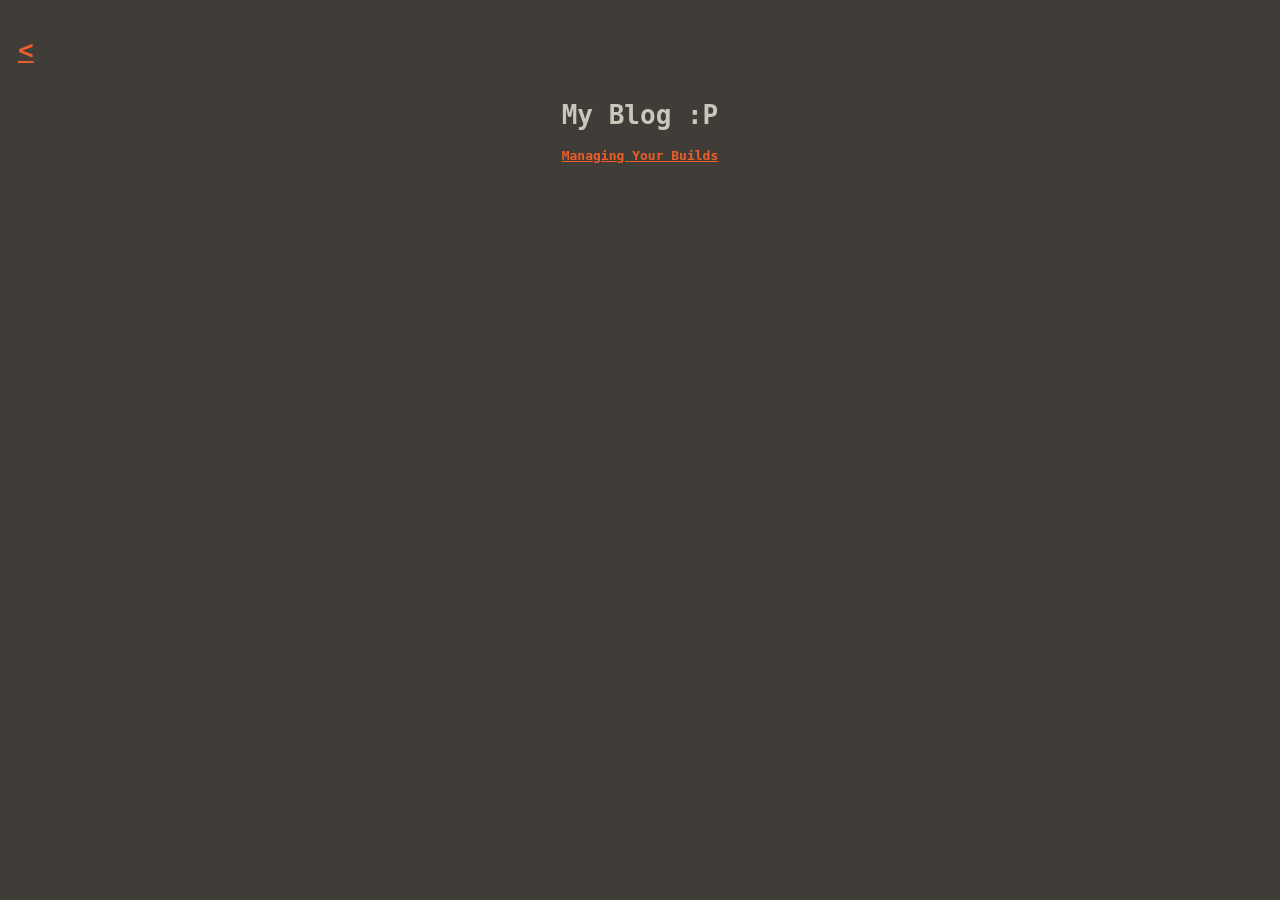
==== blog.html @ ceac2a5b "Added blog" ====
<!DOCTYPE html>
<html>
	<head>
		<link rel="stylesheet" href="style.css">
		<title>My Blog :3c</title>
	</head>
	<body>
		<div class="top_bar">
			<a href="index.html"><h1>&lt;</h1></a>
		</div>

		<div class="content">
			<h1>My Blog :P</h1>
			<a href="blogs/managing-your-builds.txt">Managing Your Builds</a><br>
		</div>
	</body>
</html>
---- style.css ----
body {
	color: #ccc5b9;
	background-color: #403d39;
	font-family: monospace;
}

i {
	color: #fffcf2;
}

a {
	font-weight: bold;
	color: #eb5e28;
}

.content {
	text-align: center;
}

.top_bar {
	display: inline-block;
	padding-left: 10px;
	padding-top: 10px;
}
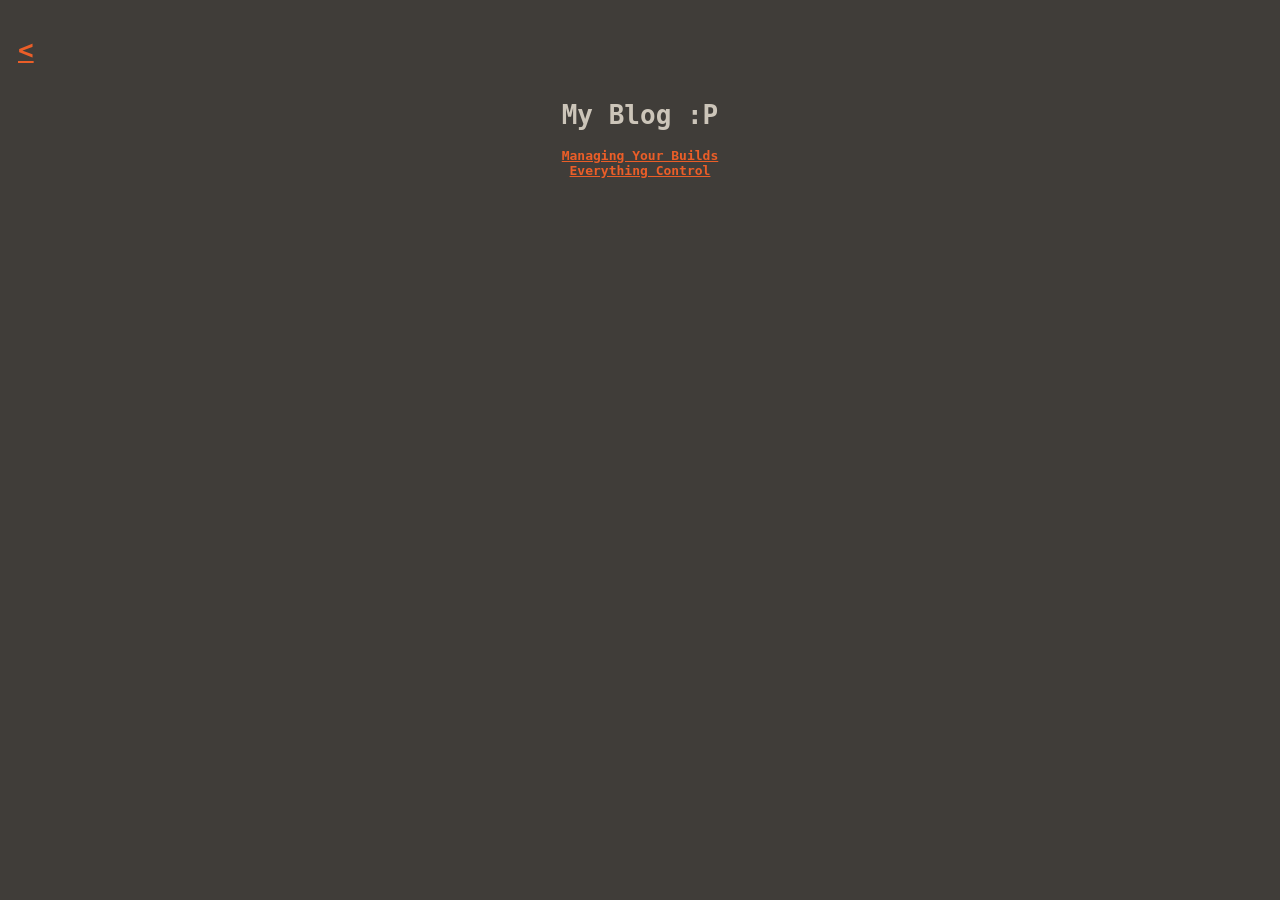
==== commit 566d45de: "Added blog" ====
--- a/blog.html
+++ b/blog.html
@@ -12,6 +12,7 @@
 		<div class="content">
 			<h1>My Blog :P</h1>
 			<a href="blogs/managing-your-builds.txt">Managing Your Builds</a><br>
+			<a href="blogs/everything-control.txt">Everything Control</a><br>
 		</div>
 	</body>
 </html>
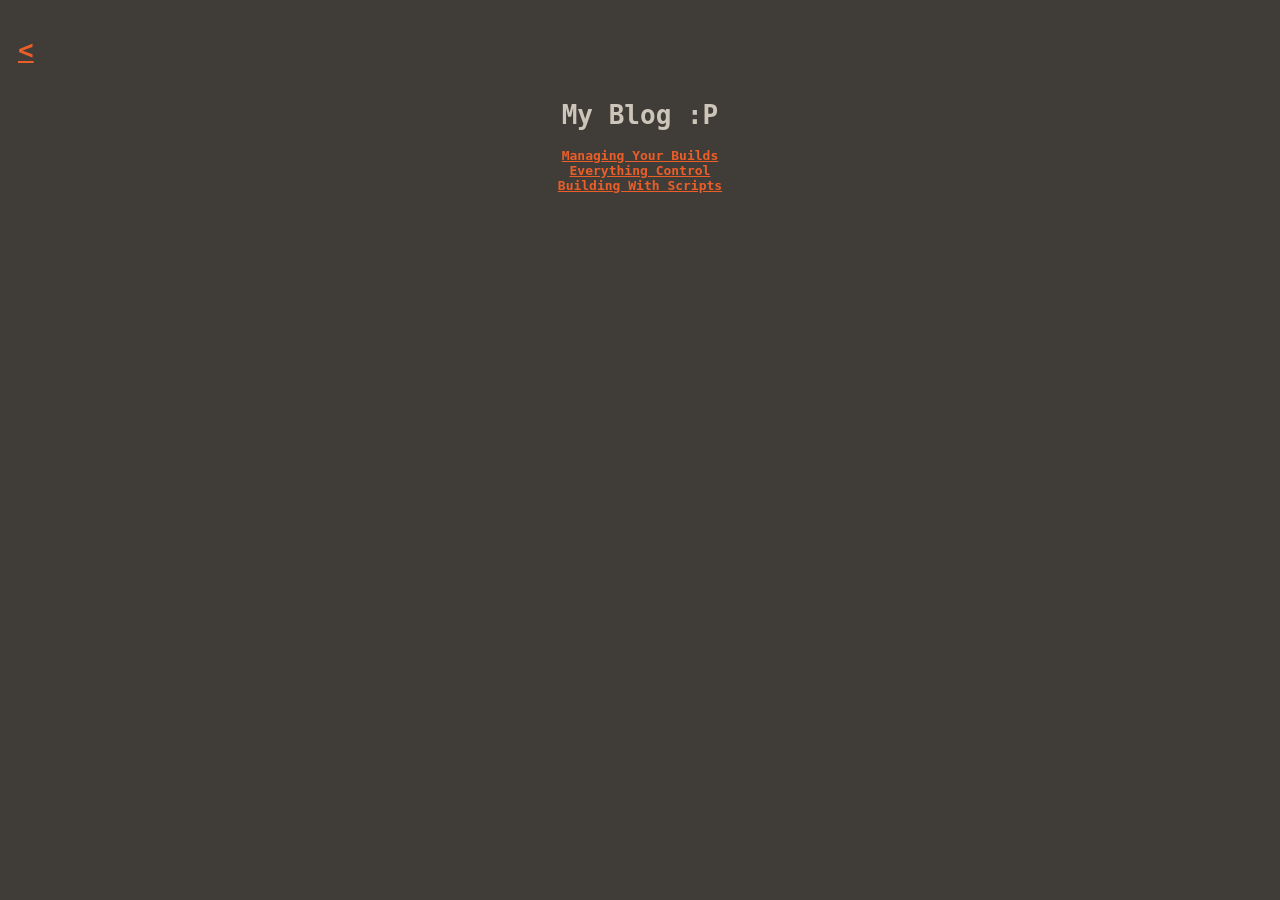
==== commit 8bbe1c0e: "Added blog" ====
--- a/blog.html
+++ b/blog.html
@@ -13,6 +13,7 @@
 			<h1>My Blog :P</h1>
 			<a href="blogs/managing-your-builds.txt">Managing Your Builds</a><br>
 			<a href="blogs/everything-control.txt">Everything Control</a><br>
+			<a href="blogs/building-with-scripts.txt">Building With Scripts</a><br>
 		</div>
 	</body>
 </html>
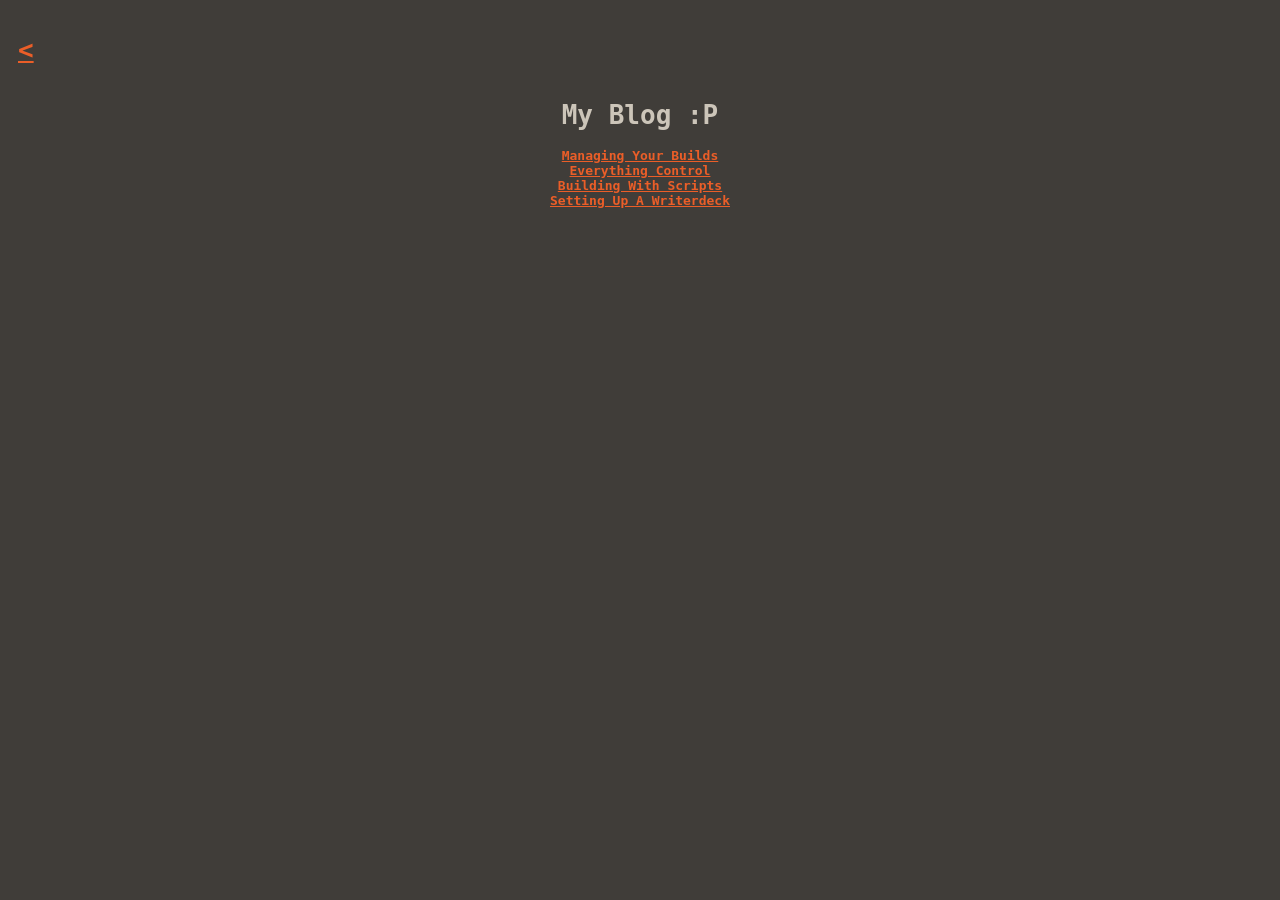
==== commit c63e7fc0: "Added blog" ====
--- a/blog.html
+++ b/blog.html
@@ -14,6 +14,7 @@
 			<a href="blogs/managing-your-builds.txt">Managing Your Builds</a><br>
 			<a href="blogs/everything-control.txt">Everything Control</a><br>
 			<a href="blogs/building-with-scripts.txt">Building With Scripts</a><br>
+			<a href="blogs/setting-up-a-writer-deck.txt">Setting Up A Writerdeck</a><br>
 		</div>
 	</body>
 </html>
